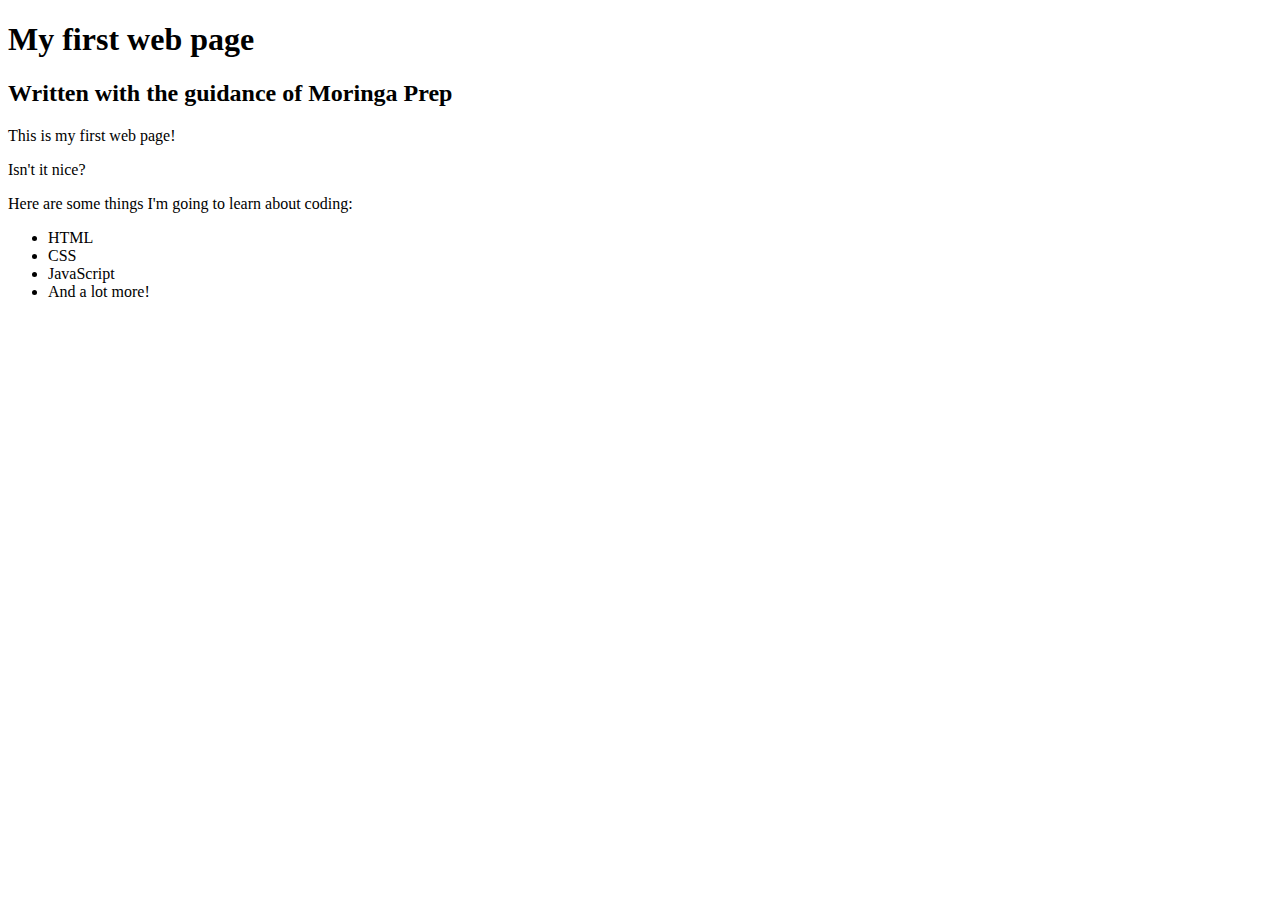
==== zawadi.html @ d9e4cb24 "added class blue" ====
<!DOCTYPE html>
      <html>
        <head>
          <link rel="stylesheet" href="CSS/styles.css">
          <title>Web page</title>
        </head>
        <body>
          <h1>My first web page</h1>
          <h2>Written with the guidance of Moringa Prep</h2>

          <p class="orange">This is my first web page!</p>
          <p class="blue">Isn't it nice?</p>

          <p>Here are some things I'm going to learn about coding:</p>
          <ul>
            <li>HTML</li>
            <li>CSS</li>
            <li>JavaScript</li>
            <li>And a lot more!</li>
          </ul>
        </body>
      </html>
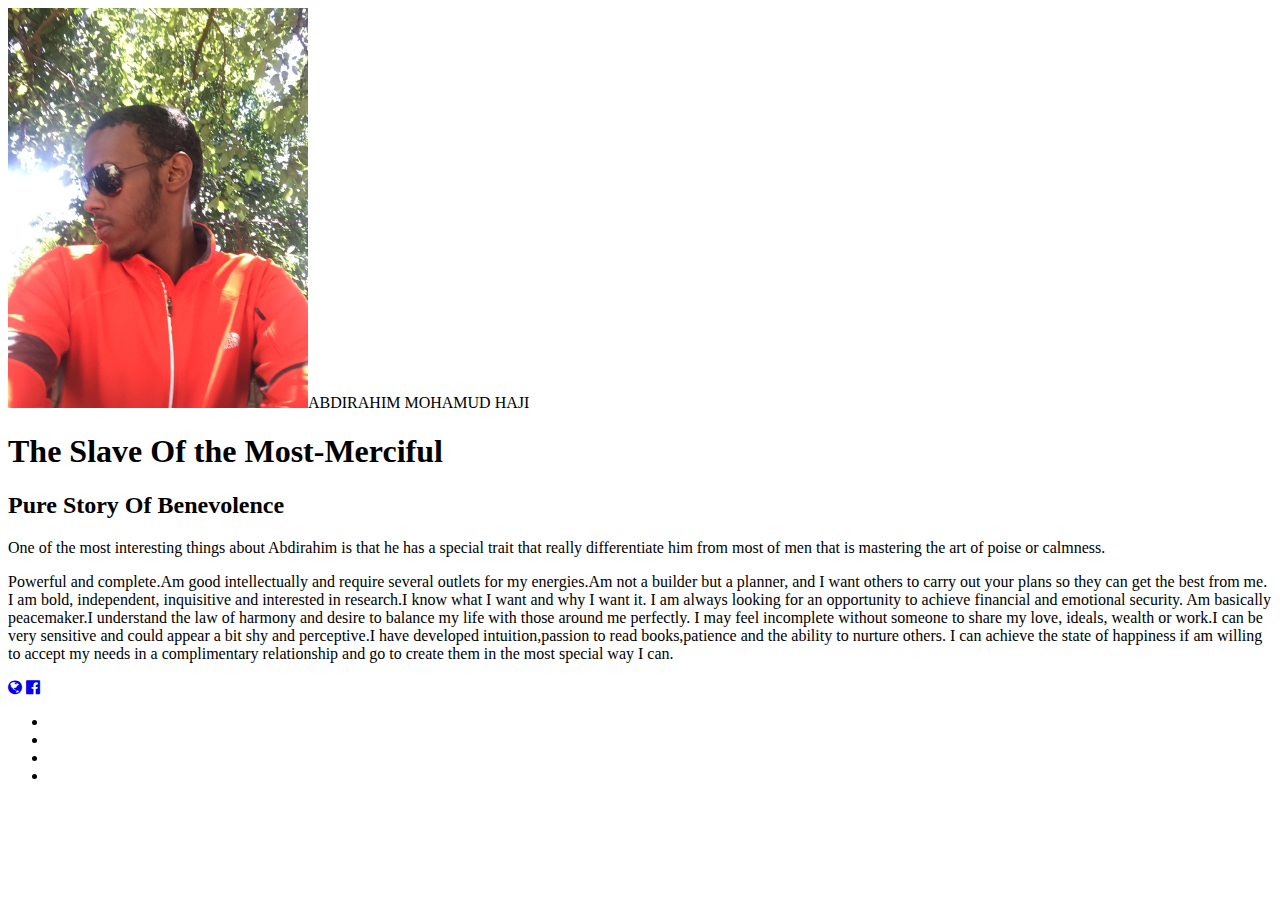
==== commit fe71e5c3: "good" ====
--- a/zawadi.html
+++ b/zawadi.html
@@ -3,21 +3,45 @@
       <html>
         <head>
           <link rel="stylesheet" href="CSS/styles.css">
-          <title>Web page</title>
+          <link href="https://maxcdn.bootstrapcdn.com/font-awesome/4.7.0/css/font-awesome.min.css" rel="stylesheet" integrity="sha384-wvfXpqpZZVQGK6TAh5PVlGOfQNHSoD2xbE+QkPxCAFlNEevoEH3Sl0sibVcOQVnN" crossorigin="anonymous">
+          <title>Abdirahim</title>
         </head>
         <body>
-          <h1>My first web page</h1>
-          <h2>Written with the guidance of Moringa Prep</h2>
+  <div class="yes">
+    <img src="images/IMG_0368.JPG" class="best" width="300" height="400"
+           <h1>ABDIRAHIM MOHAMUD HAJI</h1>
+            <h1>The Slave Of the Most-Merciful</h1>
+          <h2>Pure Story Of Benevolence</h2>
 
-          <p class="orange">This is my first web page!</p>
-          <p class="blue">Isn't it nice?</p>
+       <p>One of the most interesting things about Abdirahim
+            is that he has a special trait that really differentiate
+            him from most of men that is mastering the art of poise or calmness.
+        </p>
+          <p>Powerful and complete.Am good intellectually and require several
+           outlets for my energies.Am not a builder but a planner, and I
+         want others to carry out your plans so they can get the best from me.
+         I am bold, independent, inquisitive and interested in research.I know what I want and why I want it.
+         I am always looking for an opportunity to achieve financial and emotional security.
+  Am basically peacemaker.I understand the law of harmony and desire to balance
+ my life with those around me perfectly. I may feel incomplete without someone to share my
+  love, ideals, wealth or work.I can be very sensitive and could appear a bit shy and
+   perceptive.I have developed intuition,passion to read books,patience and the ability to nurture others.
+    I can achieve the state of happiness if am willing to accept my needs in a
+    complimentary relationship and go to create them in the most special way I can.
+</p>
 
-          <p>Here are some things I'm going to learn about coding:</p>
+<div class="line"></div>
+   <div class="social"
+      <i class="fa fa-twitter-square" aria-hidden="true"></i>
+      <a href="https://www.globe.com.ph/enrolled-accounts?jsid=01BDC7722D87474080A1876E17403111.41490535721790" target="_blank"><i class="fa fa-globe" aria-hidden="true"></i></a>
+      <a href="https://www.facebook.com/profile.php?id=100014470204660" target="_blank"><i class="fa fa-facebook-official" aria-hidden="true"></i></a>
+   </div>
+  </div>
           <ul>
-            <li>HTML</li>
-            <li>CSS</li>
-            <li>JavaScript</li>
-            <li>And a lot more!</li>
+            <li></li>
+            <li></li>
+            <li></li>
+            <li></li>
           </ul>
         </body>
       </html>
